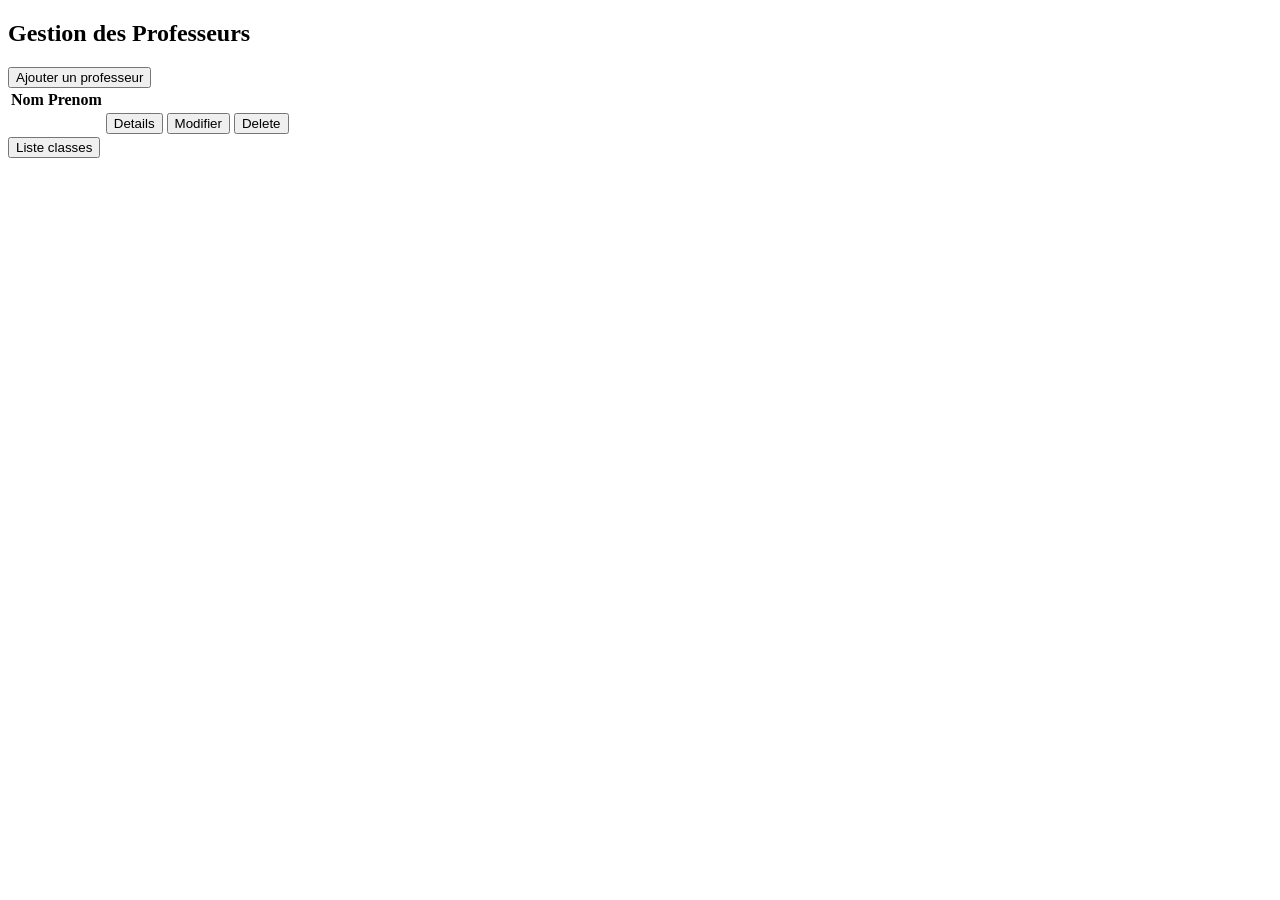
==== src/main/resources/templates/professeurs/index.html @ acb6a01b "Modif ExoProfesseur" ====
<!DOCTYPE html>
<html lang="en" xmlns:th="http://www.thymeleaf.org">
<head>
    <meta charset="UTF-8">
    <title>Title</title>
</head>
<body>
    <header>
        <h2>Gestion des Professeurs</h2>
    </header>

    <main>
        <div>
            <a th:href="@{/professeurs/new}"><button class="bouton">Ajouter un professeur</button></a>
        </div>
        <table>
                <thead>
                    <tr>
                        <th scope="col">Nom</th>
                        <th scope="col">Prenom</th>
                    </tr>
                </thead>
                <tbody th:each="modelP :${models} ">
                    <th scope="row"> <p th:text="${modelP.nom}"></p></th>
                    <td><p th:text="${modelP.prenom}"></p></td>
                    <td><a th:href="@{/professeurs/{id}(id=${modelP.id})}"><button>Details</button></a></td>
                    <td><a th:href="@{/professeurs/{id}/modifier(id=${modelP.id})}"><button>Modifier</button></a></td>
                    <td><a th:href="@{/professeurs/{id}/delete(id=${modelP.id})}"><button>Delete</button></a></td>
                </tbody>
        </table>
        <div>
            <a th:href="@{/classes/}"><button>Liste classes</button></a>
        </div>





    </main>

</body>
</html>
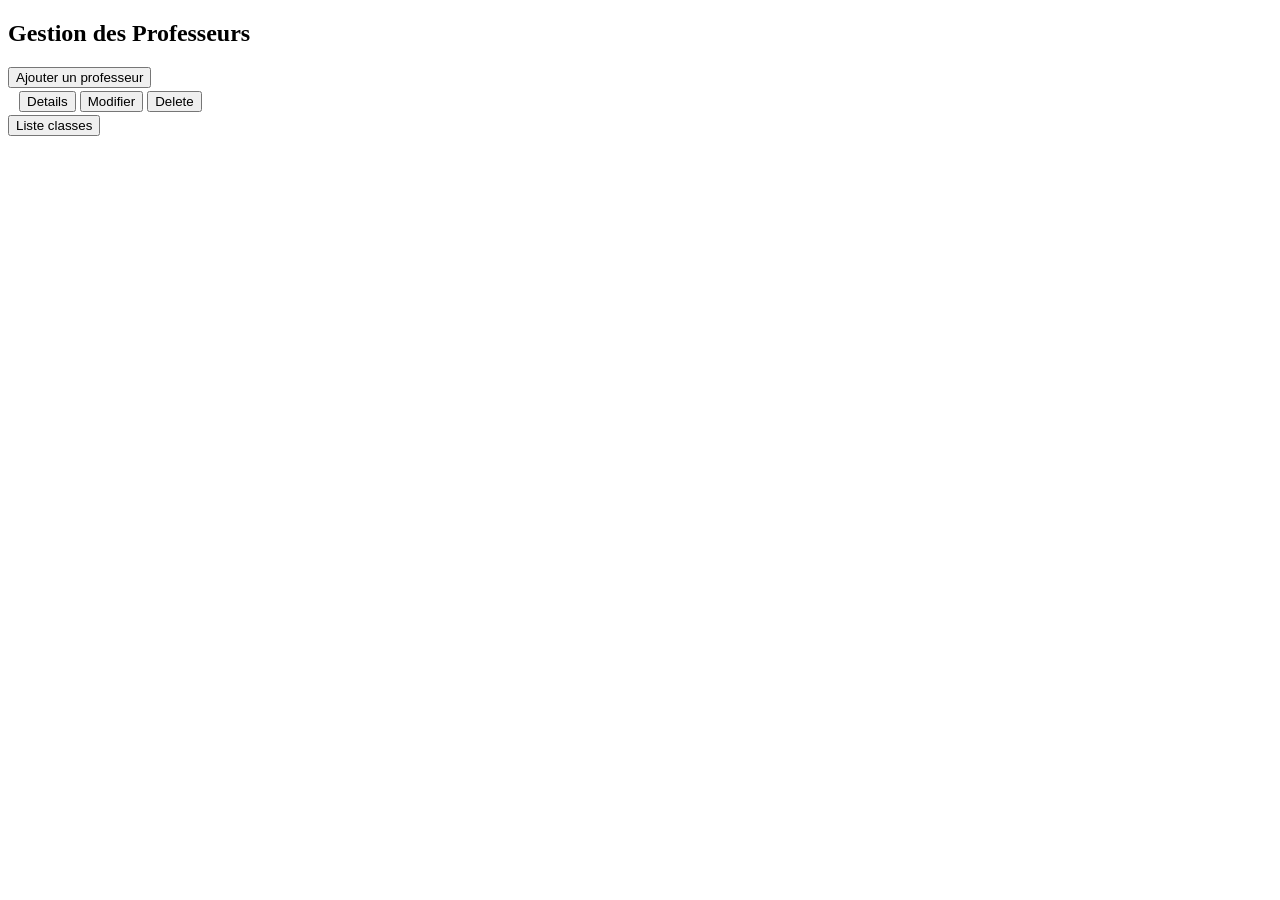
==== commit 35ba8494: "Modif ExoProfesseur" ====
--- a/src/main/resources/templates/professeurs/index.html
+++ b/src/main/resources/templates/professeurs/index.html
@@ -2,41 +2,29 @@
 <html lang="en" xmlns:th="http://www.thymeleaf.org">
 <head>
     <meta charset="UTF-8">
-    <title>Title</title>
+    <title>Gestion des Professeurs</title>
+    <link rel="stylesheet" th:href="@{/css/professeur.css}">
 </head>
 <body>
     <header>
-        <h2>Gestion des Professeurs</h2>
+        <h2 class="titre">Gestion des Professeurs</h2>
     </header>
-
     <main>
         <div>
-            <a th:href="@{/professeurs/new}"><button class="bouton">Ajouter un professeur</button></a>
+            <a th:href="@{/professeurs/new}"><button class="bouton" id="bouton-cree">Ajouter un professeur</button></a>
         </div>
         <table>
-                <thead>
-                    <tr>
-                        <th scope="col">Nom</th>
-                        <th scope="col">Prenom</th>
-                    </tr>
-                </thead>
-                <tbody th:each="modelP :${models} ">
-                    <th scope="row"> <p th:text="${modelP.nom}"></p></th>
-                    <td><p th:text="${modelP.prenom}"></p></td>
-                    <td><a th:href="@{/professeurs/{id}(id=${modelP.id})}"><button>Details</button></a></td>
-                    <td><a th:href="@{/professeurs/{id}/modifier(id=${modelP.id})}"><button>Modifier</button></a></td>
-                    <td><a th:href="@{/professeurs/{id}/delete(id=${modelP.id})}"><button>Delete</button></a></td>
-                </tbody>
+            <tbody th:each="modelP :${models} ">
+                <th><p th:text="${modelP.nom}"></p></th>
+                <th><p th:text="${modelP.prenom}" class="table-th"></p></th>
+                <td><a th:href="@{/professeurs/{id}(id=${modelP.id})}"><button class="bouton" id="bouton-detail">Details</button></a></td>
+                <td><a th:href="@{/professeurs/{id}/modifier(id=${modelP.id})}"><button class="bouton" id="bouton-modifier">Modifier</button></a></td>
+                <td><a th:href="@{/professeurs/{id}/delete(id=${modelP.id})}"><button class="bouton" id="bouton-supprimer">Delete</button></a></td>
+            </tbody>
         </table>
         <div>
-            <a th:href="@{/classes/}"><button>Liste classes</button></a>
+            <a th:href="@{/classes/}"><button class="bouton" id="bouton-liste">Liste classes</button></a>
         </div>
-
-
-
-
-
     </main>
-
 </body>
 </html>
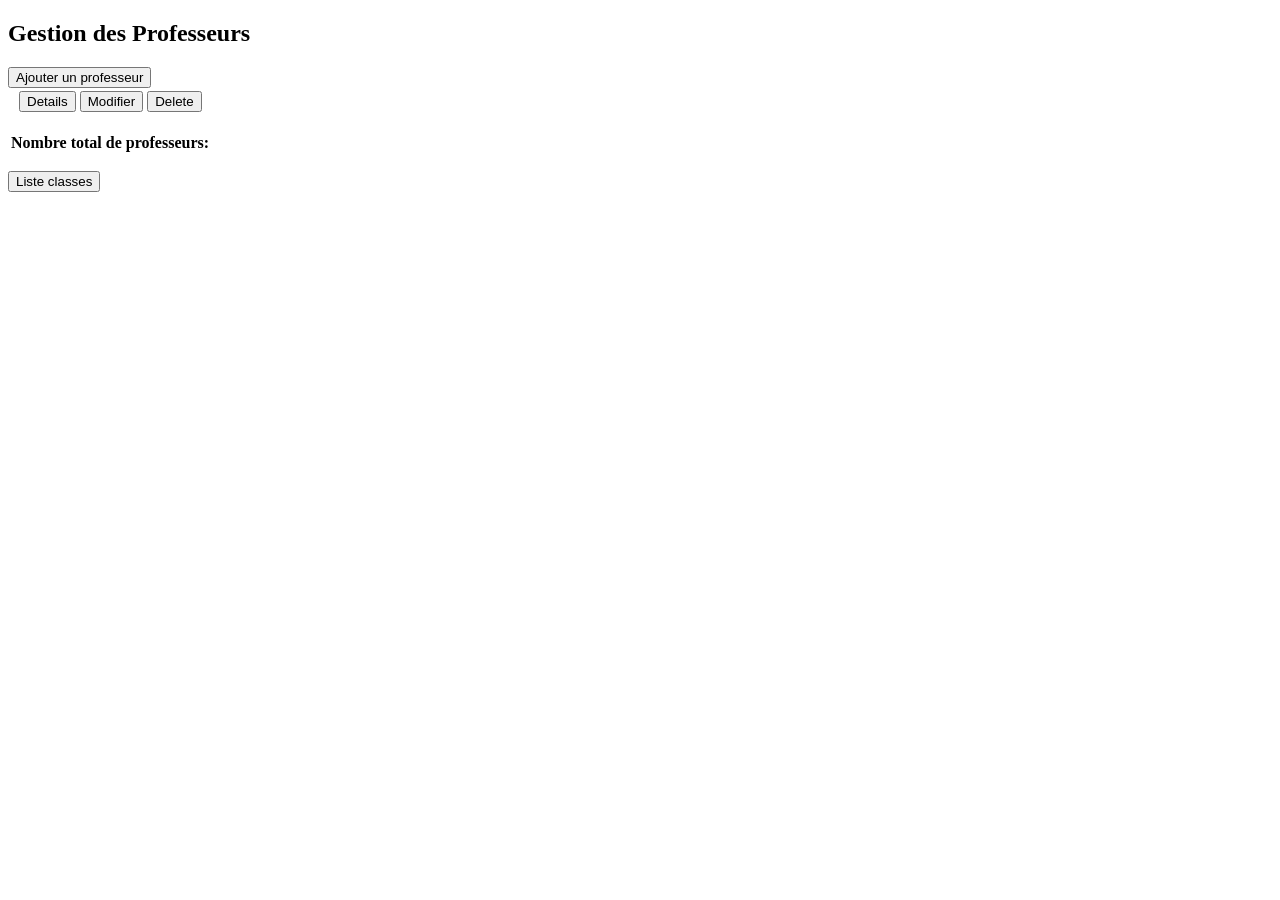
==== commit f6052e43: "Modif ExoProfesseur" ====
--- a/src/main/resources/templates/professeurs/index.html
+++ b/src/main/resources/templates/professeurs/index.html
@@ -5,24 +5,36 @@
     <title>Gestion des Professeurs</title>
     <link rel="stylesheet" th:href="@{/css/professeur.css}">
 </head>
-<body>
+<body id="body-color">
     <header>
         <h2 class="titre">Gestion des Professeurs</h2>
     </header>
     <main>
-        <div>
+        <div class="div-bouton">
             <a th:href="@{/professeurs/new}"><button class="bouton" id="bouton-cree">Ajouter un professeur</button></a>
         </div>
-        <table>
-            <tbody th:each="modelP :${models} ">
-                <th><p th:text="${modelP.nom}"></p></th>
-                <th><p th:text="${modelP.prenom}" class="table-th"></p></th>
-                <td><a th:href="@{/professeurs/{id}(id=${modelP.id})}"><button class="bouton" id="bouton-detail">Details</button></a></td>
-                <td><a th:href="@{/professeurs/{id}/modifier(id=${modelP.id})}"><button class="bouton" id="bouton-modifier">Modifier</button></a></td>
-                <td><a th:href="@{/professeurs/{id}/delete(id=${modelP.id})}"><button class="bouton" id="bouton-supprimer">Delete</button></a></td>
-            </tbody>
-        </table>
-        <div>
+        <div id="div-table">
+            <table th:each="modelP :${models} ">
+                <tbody>
+                    <tr>
+                        <th><p th:text="${modelP.nom}"></p></th>
+                        <th><p th:text="${modelP.prenom}" class="table-th"></p></th>
+                        <td>
+                            <a th:href="@{/professeurs/{id}(id=${modelP.id})}"><button class="bouton" id="bouton-detail">Details</button></a>
+                            <a th:href="@{/professeurs/{id}/modifier(id=${modelP.id})}"><button class="bouton" id="bouton-modifier">Modifier</button></a>
+                            <a th:href="@{/professeurs/{id}/delete(id=${modelP.id})}"><button class="bouton" id="bouton-supprimer">Delete</button></a>
+                        </td>
+                    </tr>
+                </tbody>
+            </table>
+            <table>
+                <tr>
+                    <th><p>Nombre total de professeurs:</p></th>
+                    <td><p th:text="${nbProf}"></p></td>
+                </tr>
+            </table>
+        </div>
+        <div class="div-bouton">
             <a th:href="@{/classes/}"><button class="bouton" id="bouton-liste">Liste classes</button></a>
         </div>
     </main>
